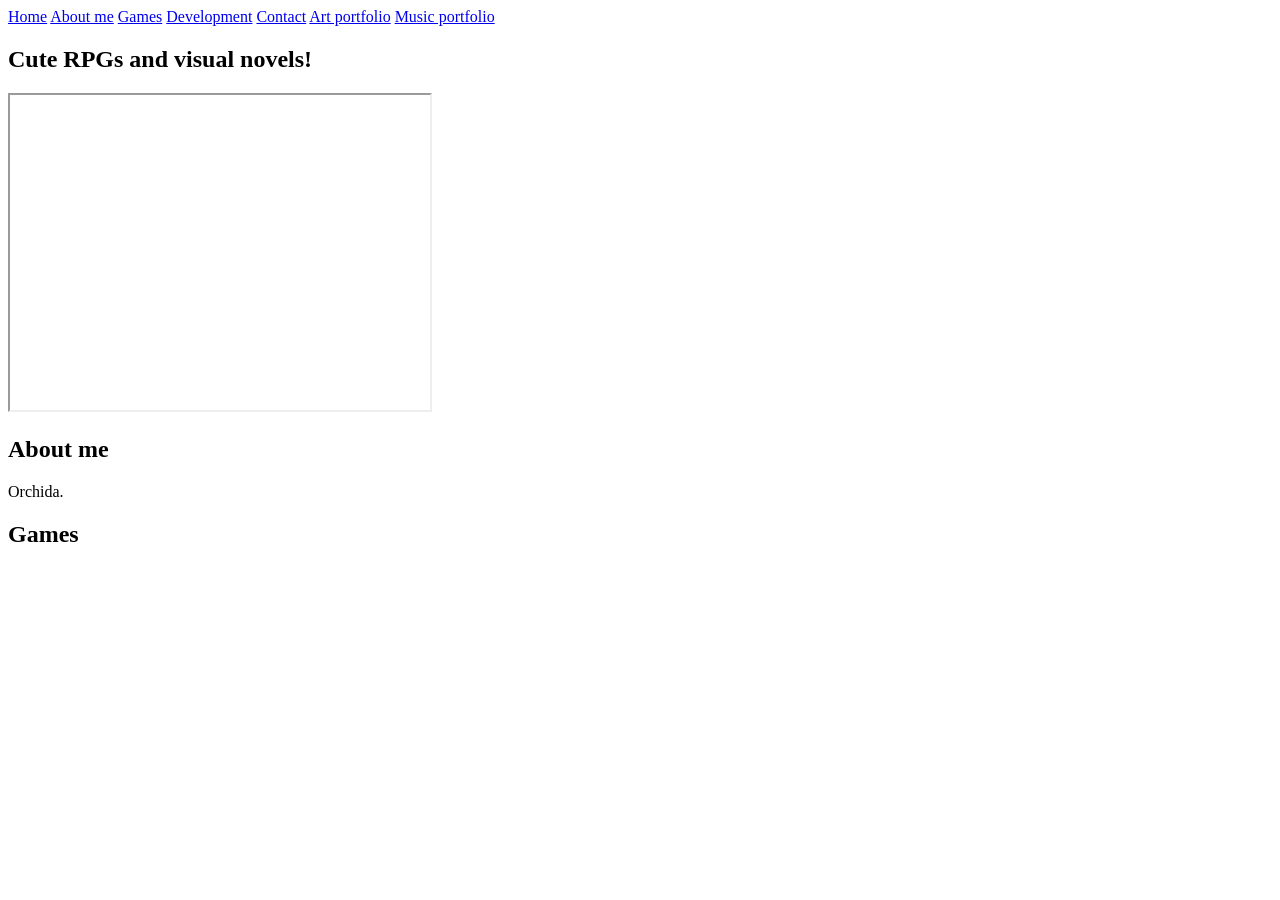
==== index.html @ 4c51a09a "Create index.html" ====
<!DOCTYPE html>
<html>
  <head>
    <meta charset="UTF-8">
    <meta name="viewport" content="width=device-width, initial-scale=1.0">
    
    <title>Orchida Studios</title>
    <!-- My portfolio website. -->
    <link href="/web.css" rel="stylesheet" type="text/css" media="all">
  </head>
 <body>
   <a href="/">Home</a>
   <a href="Aboutme">About me</a>
   <a href="Games">Games</a>
   <a href="Development">Development</a>
   <a href="Contact">Contact</a>  
   <a href="Artportfolio">Art portfolio</a>
   <a href="Musicportfolio">Music portfolio</a>
   <h2>Cute RPGs and visual novels!</h2>
   <iframe width="420" height="315"
   src="https://www.youtube.com/watch?v=rV6J4Igd4LQ mute=1">
   </iframe> 
  
   <h2 id="Aboutme">About me</h2>
   <p> Orchida. </p>
   <h2>Games</h2>
    
  </body>
</html>
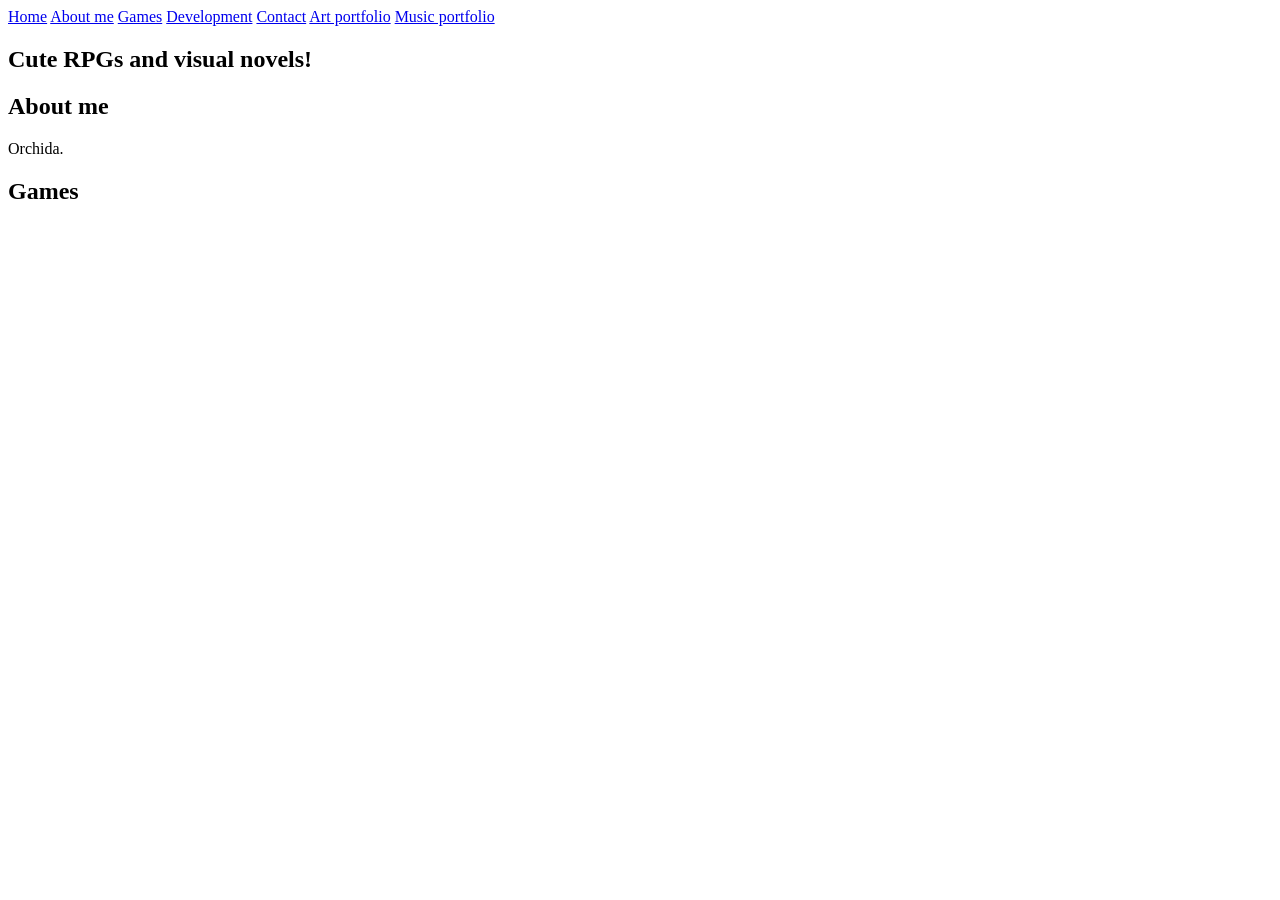
==== commit a5781864: "Update index.html" ====
--- a/index.html
+++ b/index.html
@@ -17,9 +17,6 @@
    <a href="Artportfolio">Art portfolio</a>
    <a href="Musicportfolio">Music portfolio</a>
    <h2>Cute RPGs and visual novels!</h2>
-   <iframe width="420" height="315"
-   src="https://www.youtube.com/watch?v=rV6J4Igd4LQ mute=1">
-   </iframe> 
   
    <h2 id="Aboutme">About me</h2>
    <p> Orchida. </p>
--- a/web.css
+++ b/web.css
@@ -0,0 +1,27 @@
+body {
+  background-color: white;
+  color: black;
+  font-family: Verdana;
+}
+@keyframes pulse {
+  0% { transform: scale(1); }
+  50% { transform: scale(1.1); }
+  100% { transform: scale(1); }
+}
+
+button:hover {
+  animation: pulse 1s infinite; /* Play the pulse animation continuously on hover */
+}
+
+.button {
+  background-color: #007bff;
+  border: none;
+  color: white;
+  padding: 15px 32px;
+  text-align: center;
+  text-decoration: none;
+  display: inline-block;
+  font-size: 16px;
+  margin: 4px 2px;
+  cursor: pointer;
+}
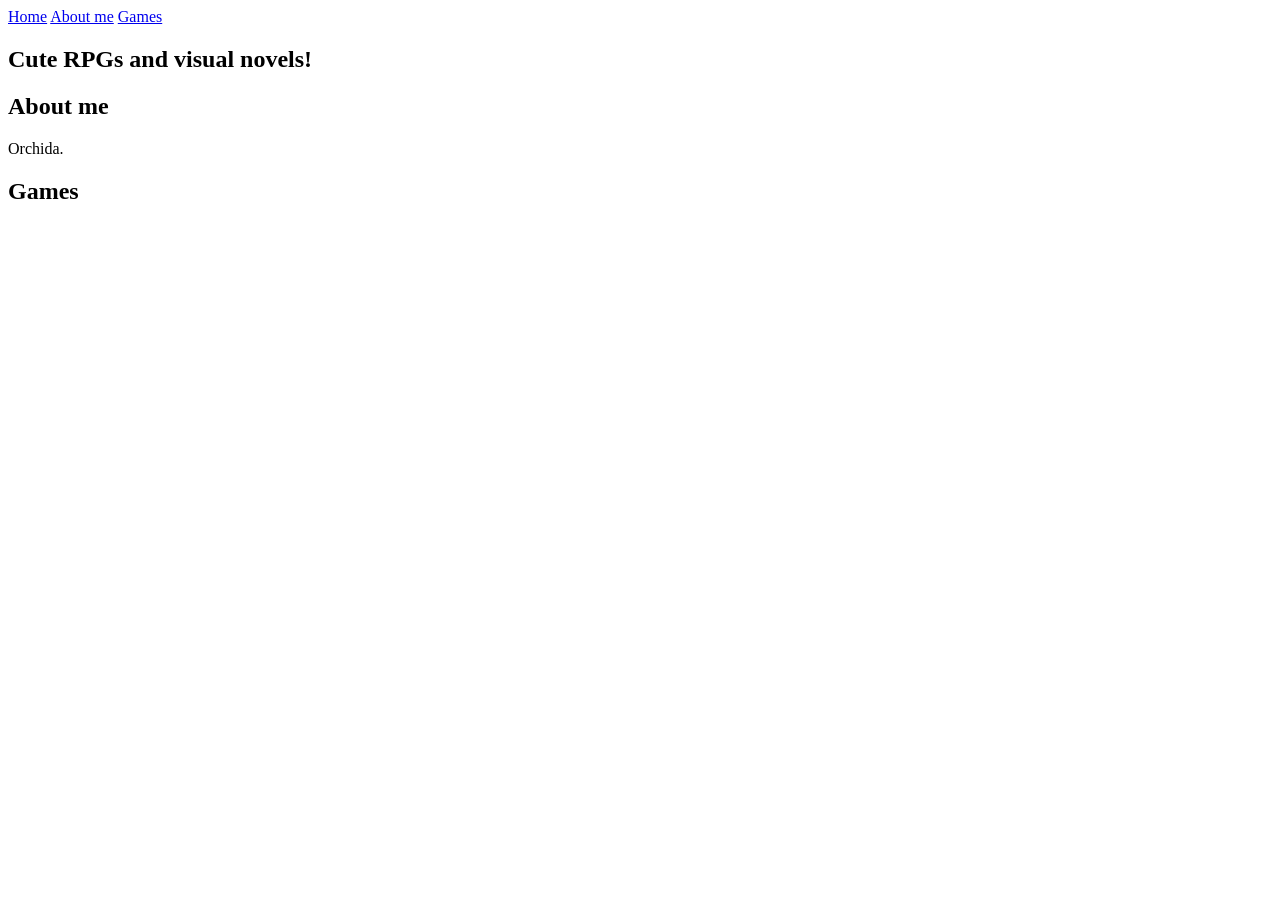
==== commit dd9f21c9: "Update index.html" ====
--- a/index.html
+++ b/index.html
@@ -12,10 +12,6 @@
    <a href="/">Home</a>
    <a href="Aboutme">About me</a>
    <a href="Games">Games</a>
-   <a href="Development">Development</a>
-   <a href="Contact">Contact</a>  
-   <a href="Artportfolio">Art portfolio</a>
-   <a href="Musicportfolio">Music portfolio</a>
    <h2>Cute RPGs and visual novels!</h2>
   
    <h2 id="Aboutme">About me</h2>
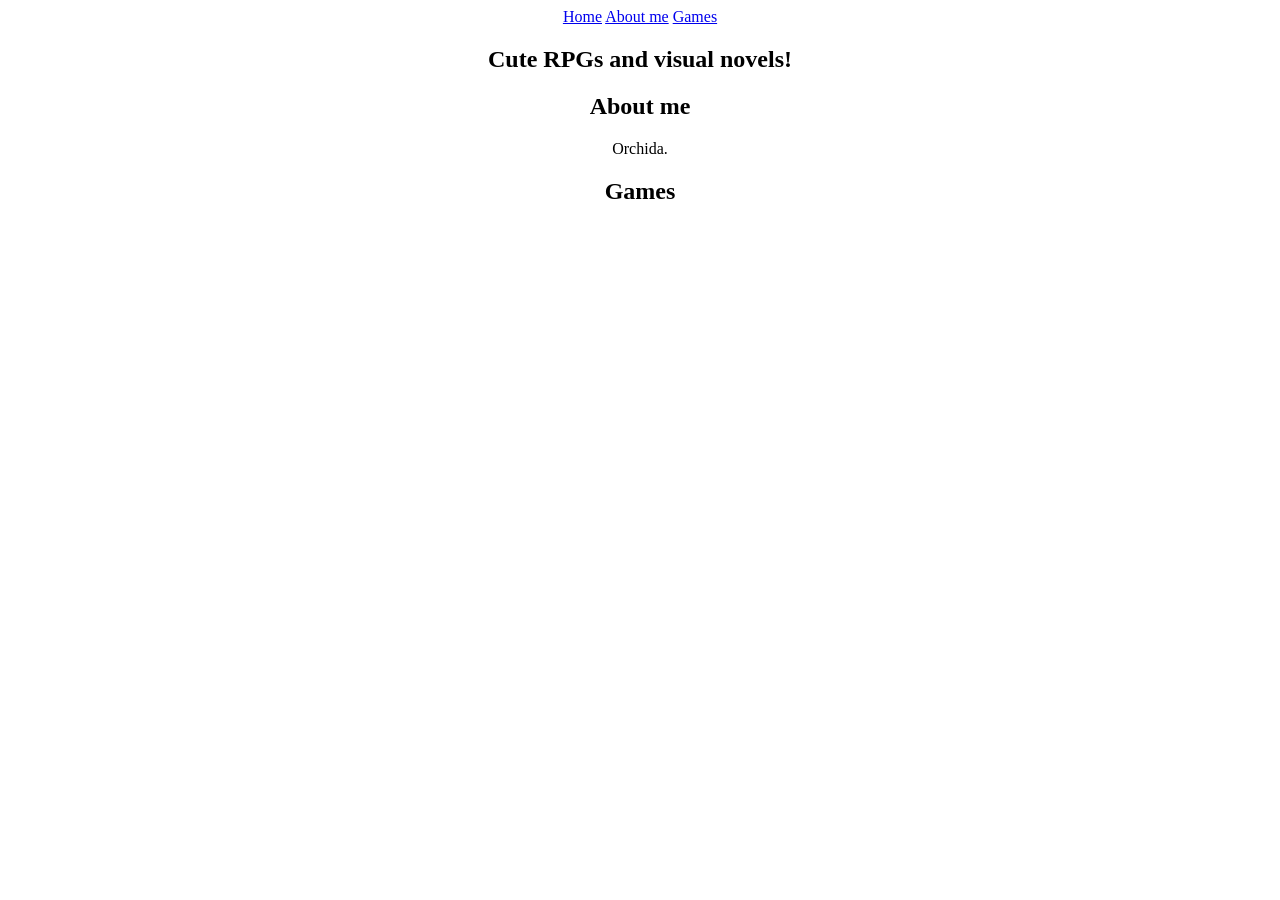
==== commit 634a6f19: "Update index.html" ====
--- a/index.html
+++ b/index.html
@@ -9,6 +9,7 @@
     <link href="/web.css" rel="stylesheet" type="text/css" media="all">
   </head>
  <body>
+    <div class="topnav"style="text-align: center;">
    <a href="/">Home</a>
    <a href="Aboutme">About me</a>
    <a href="Games">Games</a>
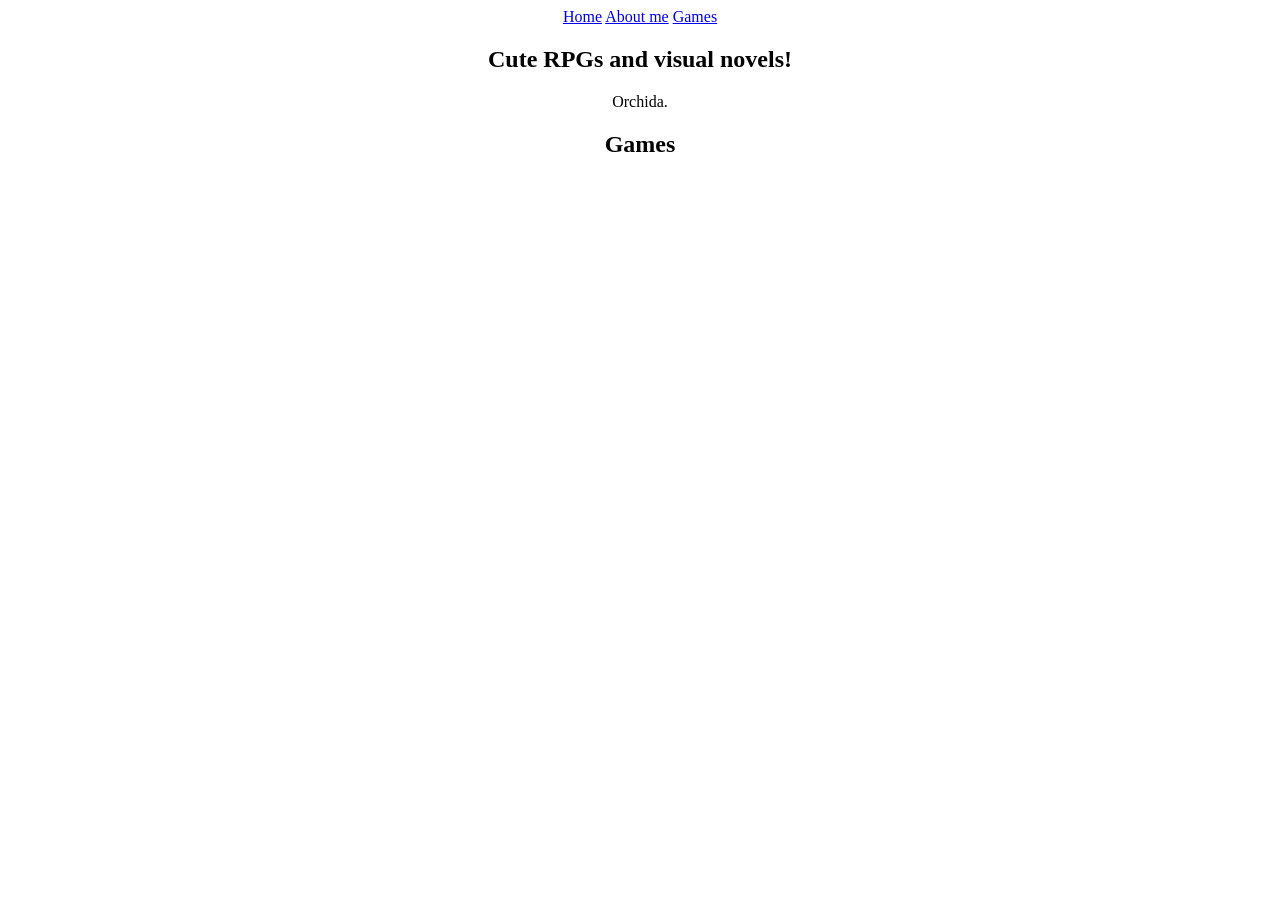
==== commit b8784c5c: "Update index.html" ====
--- a/index.html
+++ b/index.html
@@ -15,7 +15,6 @@
    <a href="Games">Games</a>
    <h2>Cute RPGs and visual novels!</h2>
   
-   <h2 id="Aboutme">About me</h2>
    <p> Orchida. </p>
    <h2>Games</h2>
     
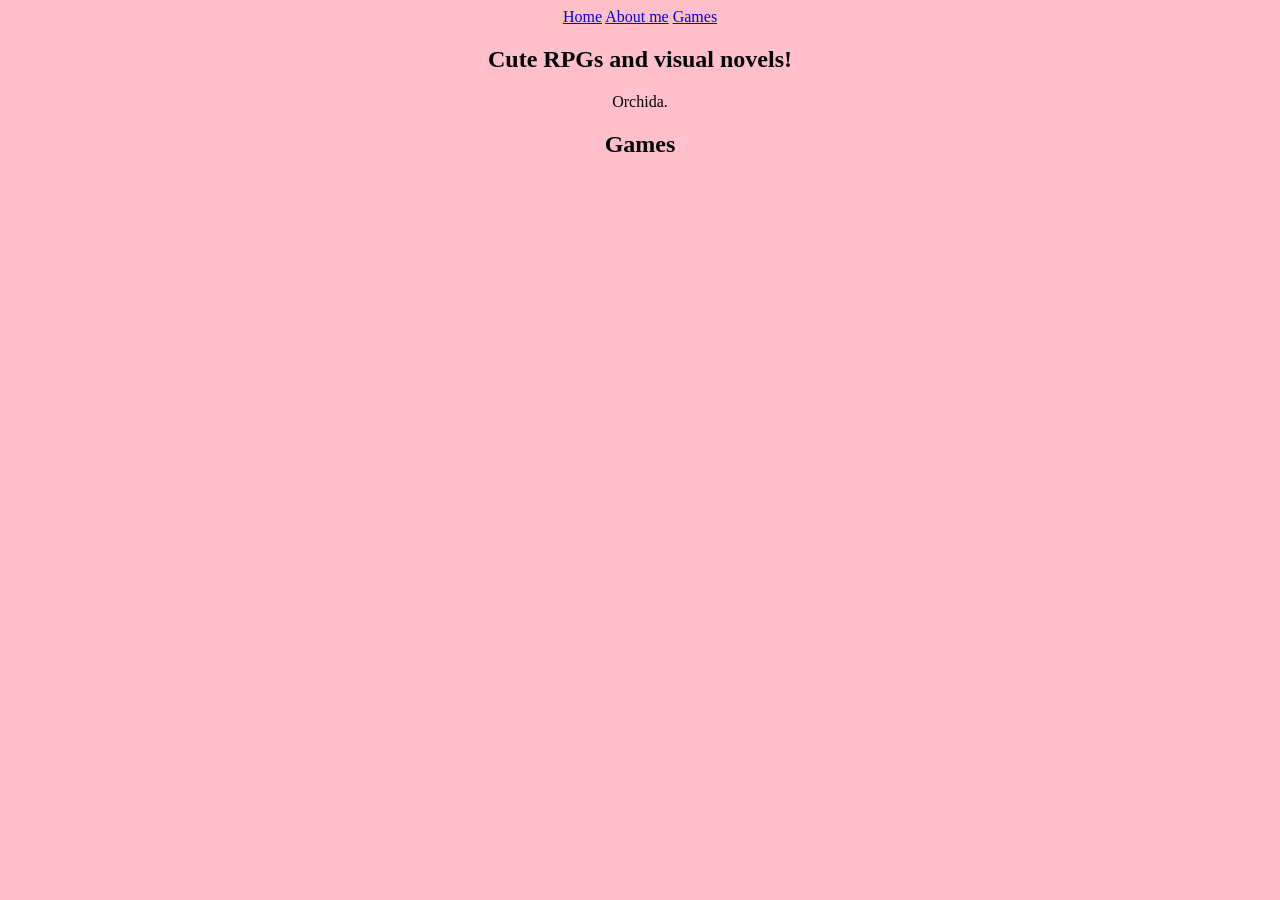
==== commit 6b54378b: "Update index.html" ====
--- a/index.html
+++ b/index.html
@@ -6,7 +6,7 @@
     
     <title>Orchida Studios</title>
     <!-- My portfolio website. -->
-    <link href="/web.css" rel="stylesheet" type="text/css" media="all">
+    <link href="/style.css" rel="stylesheet" type="text/css" media="all">
   </head>
  <body>
     <div class="topnav"style="text-align: center;">
--- a/style.css
+++ b/style.css
@@ -0,0 +1,27 @@
+body {
+  background-color: pink;
+  color: black;
+  font-family: Verdana;
+}
+@keyframes pulse {
+  0% { transform: scale(1); }
+  50% { transform: scale(1.1); }
+  100% { transform: scale(1); }
+}
+
+button:hover {
+  animation: pulse 1s infinite; /* Play the pulse animation continuously on hover */
+}
+
+.button {
+  background-color: #007bff;
+  border: none;
+  color: white;
+  padding: 15px 32px;
+  text-align: center;
+  text-decoration: none;
+  display: inline-block;
+  font-size: 16px;
+  margin: 4px 2px;
+  cursor: pointer;
+}
